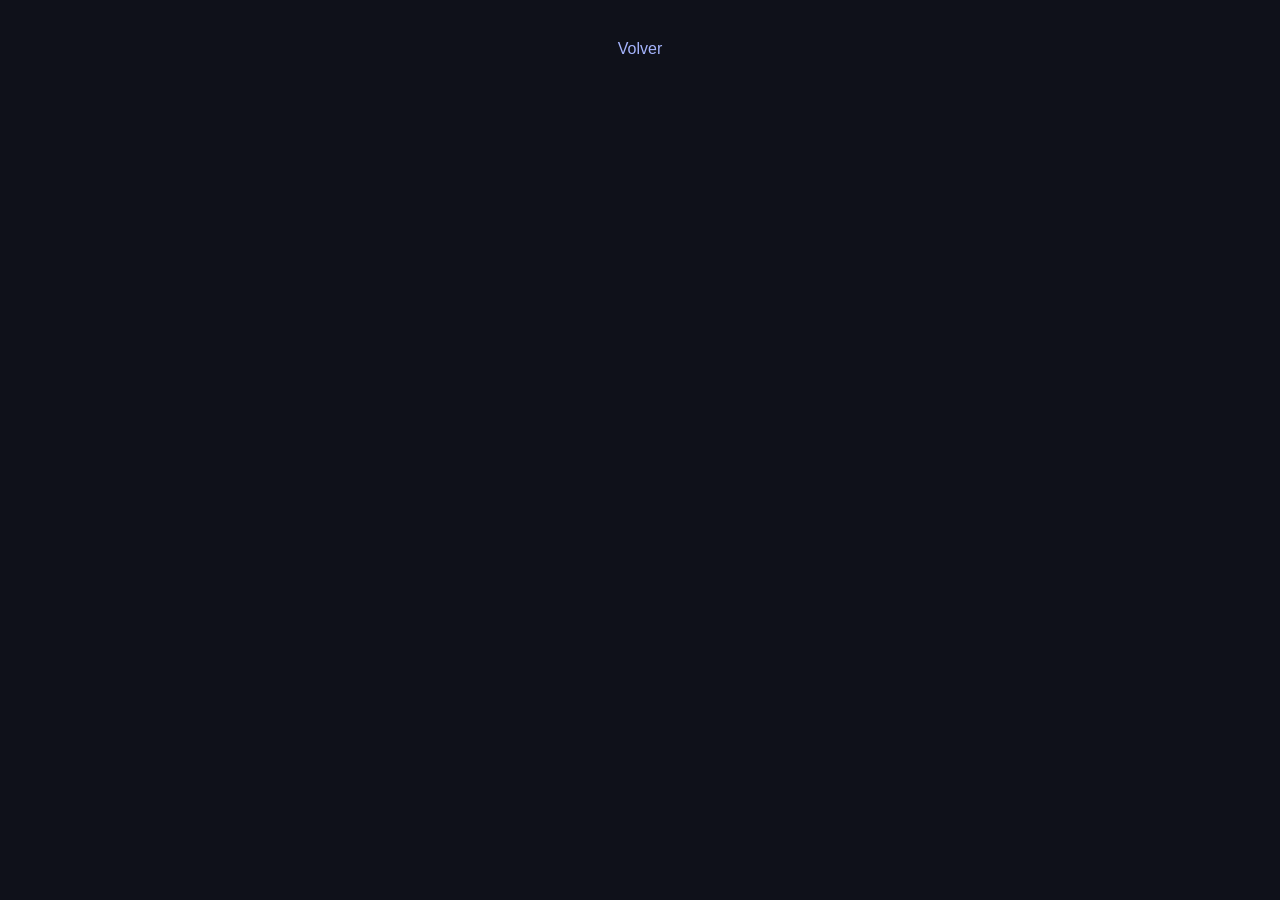
==== detail.html @ de8cb3d2 "Conntiene quiz e informacion sacada de la api de pokemon" ====
<!DOCTYPE html>
<html lang="en">
<head>
  <meta charset="UTF-8" />
  <meta name="viewport" content="width=device-width, initial-scale=1.0" />
  <title>Pokemon Detail</title>
  <link rel="stylesheet" href="styles.css" />
</head>
<body>
  <a href="index.html" class="back-link">Volver</a>
  <div id="detail-container" class="detail-layout"></div>
  <div id="evolutions" class="evolutions-section" style="margin-top: 20px; display:none;">
    <h3>Evoluciones</h3>
    <div id="evolutions-container" class="evolutions-container"></div>
  </div>
  <script src="detail.js"></script>
</body>
</html>
---- styles.css ----
/* Theme: dark mode styles for Pokemon UI */

body {
  font-family: Arial, sans-serif;
  text-align: center;
  background-color: #0f111a;
  color: #e6e6e6;
  padding: 20px;
}

h1 {
  color: #a78bfa;
}

button {
  padding: 12px 22px;
  font-size: 16px;
  border-radius: 10px;
  border: none;
  cursor: pointer;
  color: white;
  background: linear-gradient(135deg, #4f46e5 0%, #06b6d4 100%);
  box-shadow: 0 6px 14px rgba(0,0,0,0.25);
}

button:hover {
  filter: brightness(0.95);
}

.controls { margin: 8px 0; }
.count-input { width: 60px; }

#pokemon-container {
  display: flex;
  flex-wrap: wrap;
  justify-content: center;
  gap: 20px;
  margin-top: 20px;
}

.pokemon-card {
  background-color: #1b1f2a;
  color: #e5e7eb;
  padding: 16px;
  border-radius: 12px;
  border: 1px solid #2a2f4a;
  box-shadow: 0 6px 16px rgba(0,0,0,0.4);
  width: 150px;
}
.pokemon-card img {
  width: 100px;
  height: 100px;
}
.pokemon-card p {
  font-size: 18px;
  font-weight: bold;
  text-transform: capitalize;
  margin: 10px 0 0 0;
}

/* Type badges styling */
.type-badge {
  display: inline-block;
  padding: 2px 6px;
  border-radius: 6px;
  font-size: 12px;
  color: white;
  margin-right: 6px;
  text-transform: capitalize;
}
.type-normal { background: #A8A77A; }
.type-fire { background: #EE8130; }
.type-water { background: #6390F0; }
.type-electric { background: #F7D02C; color: #000; }
.type-grass { background: #7AC74C; }
.type-ice { background: #96D9D6; color: #000; }
.type-fighting { background: #C22E28; }
.type-poison { background: #A33EA1; }
.type-ground { background: #E2BF65; color: #000; }
.type-flying { background: #A98FF3; }
.type-psychic { background: #F95587; }
.type-bug { background: #A6B91A; }
.type-rock { background: #B6A136; }
.type-ghost { background: #735797; }
.type-dragon { background: #6F35FC; }
.type-dark { background: #705746; }
.type-steel { background: #B7B7CE; color: #000; }
.type-fairy { background: #D685AD; }

/* Detail page layout enhancements */
.detail-layout {
  display: flex;
  gap: 20px;
  align-items: flex-start;
  padding: 12px 4px;
}
.detail-image {
  max-width: 420px;
}
.evolutions-section { margin-top: 20px; }
.evolutions-container { display: flex; gap: 10px; padding: 8px; overflow-x: auto; }
.back-link { display: inline-block; margin: 12px 0; color: #a5b4fc; text-decoration: none; }
.back-link:hover { text-decoration: underline; }

/* Quiz styles (MVP) */
.quiz-container { display: flex; flex-direction: column; align-items: center; gap: 16px; margin: 20px auto; }
.quiz-image img { width: 260px; height: 260px; object-fit: contain; }
.quiz-options { display: grid; grid-template-columns: repeat(2, 1fr); gap: 12px; width: min(520px, 90%); }
.quiz-option { padding: 12px; border-radius: 8px; background: #2a2f4a; color: #fff; border: 1px solid #3f4a7a; cursor: pointer; }
.quiz-option:hover { filter: brightness(1.05); }
.quiz-next { margin: 0 auto; }
.quiz-score { margin-top: 8px; font-size: 16px; color: #e5e7eb; }
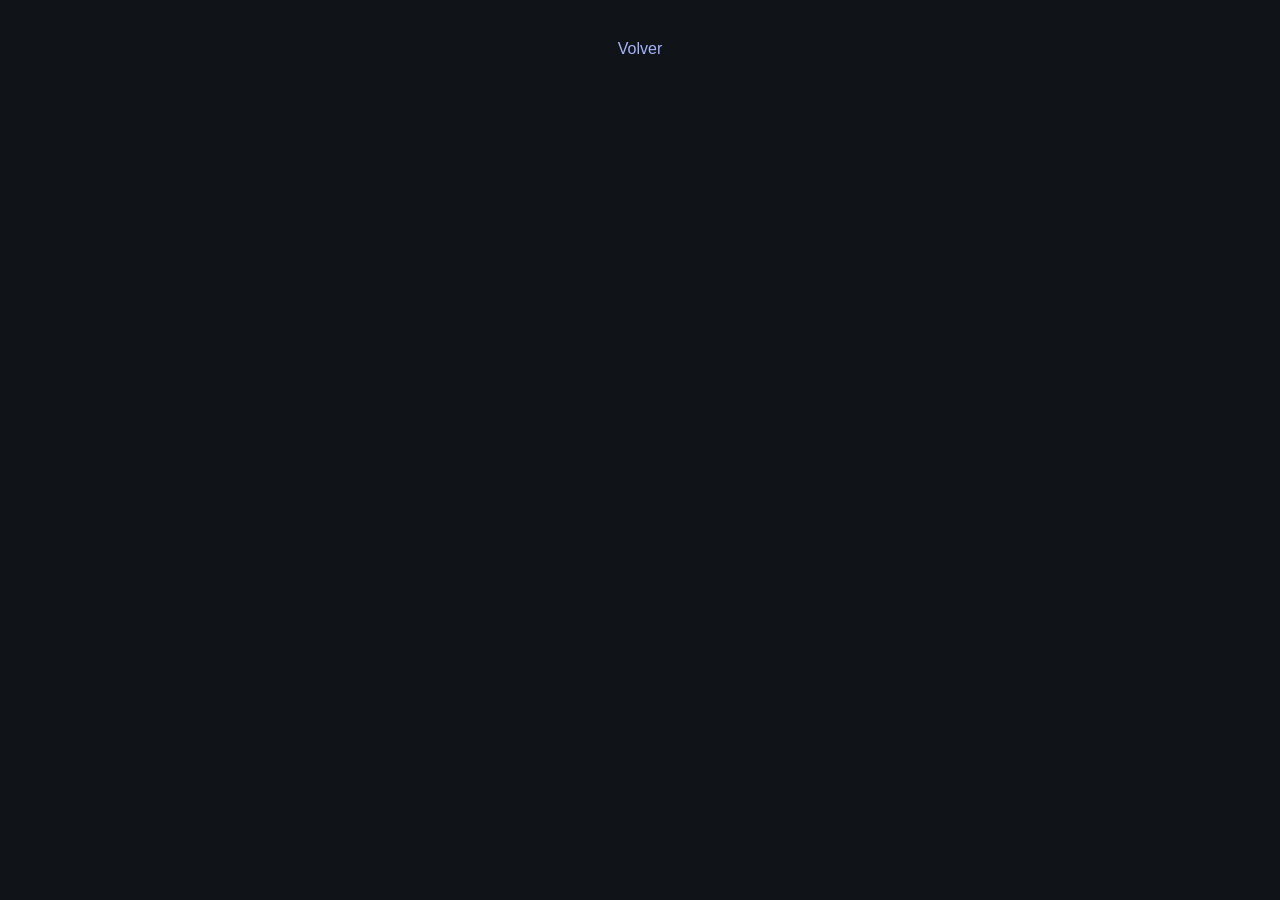
==== commit c987228b: "Agregado la nueva version con base de datos Se agrego lo nece4sario para subir la base de datos" ====
--- a/detail.html
+++ b/detail.html
@@ -1,9 +1,9 @@
 <!DOCTYPE html>
-<html lang="en">
+<html lang="es">
 <head>
   <meta charset="UTF-8" />
   <meta name="viewport" content="width=device-width, initial-scale=1.0" />
-  <title>Pokemon Detail</title>
+  <title>Detalle Pokémon</title>
   <link rel="stylesheet" href="styles.css" />
 </head>
 <body>
--- a/styles.css
+++ b/styles.css
@@ -3,32 +3,37 @@
 body {
   font-family: Arial, sans-serif;
   text-align: center;
-  background-color: #0f111a;
+  background-color: #101418;
   color: #e6e6e6;
   padding: 20px;
 }
 
 h1 {
-  color: #a78bfa;
+  color: #facc15;
 }
 
 button {
   padding: 12px 22px;
   font-size: 16px;
-  border-radius: 10px;
+  border-radius: 8px;
   border: none;
   cursor: pointer;
   color: white;
-  background: linear-gradient(135deg, #4f46e5 0%, #06b6d4 100%);
-  box-shadow: 0 6px 14px rgba(0,0,0,0.25);
+  background: #2563eb;
+  box-shadow: 0 6px 14px rgba(0, 0, 0, 0.25);
 }
 
 button:hover {
   filter: brightness(0.95);
 }
 
-.controls { margin: 8px 0; }
-.count-input { width: 60px; }
+.controls {
+  margin: 8px 0;
+}
+
+.count-input {
+  width: 60px;
+}
 
 #pokemon-container {
   display: flex;
@@ -39,18 +44,20 @@
 }
 
 .pokemon-card {
-  background-color: #1b1f2a;
+  background-color: #18212b;
   color: #e5e7eb;
   padding: 16px;
-  border-radius: 12px;
-  border: 1px solid #2a2f4a;
-  box-shadow: 0 6px 16px rgba(0,0,0,0.4);
+  border-radius: 8px;
+  border: 1px solid #293545;
+  box-shadow: 0 6px 16px rgba(0, 0, 0, 0.4);
   width: 150px;
 }
+
 .pokemon-card img {
   width: 100px;
   height: 100px;
 }
+
 .pokemon-card p {
   font-size: 18px;
   font-weight: bold;
@@ -68,24 +75,82 @@
   margin-right: 6px;
   text-transform: capitalize;
 }
-.type-normal { background: #A8A77A; }
-.type-fire { background: #EE8130; }
-.type-water { background: #6390F0; }
-.type-electric { background: #F7D02C; color: #000; }
-.type-grass { background: #7AC74C; }
-.type-ice { background: #96D9D6; color: #000; }
-.type-fighting { background: #C22E28; }
-.type-poison { background: #A33EA1; }
-.type-ground { background: #E2BF65; color: #000; }
-.type-flying { background: #A98FF3; }
-.type-psychic { background: #F95587; }
-.type-bug { background: #A6B91A; }
-.type-rock { background: #B6A136; }
-.type-ghost { background: #735797; }
-.type-dragon { background: #6F35FC; }
-.type-dark { background: #705746; }
-.type-steel { background: #B7B7CE; color: #000; }
-.type-fairy { background: #D685AD; }
+
+.type-normal {
+  background: #A8A77A;
+}
+
+.type-fire {
+  background: #EE8130;
+}
+
+.type-water {
+  background: #6390F0;
+}
+
+.type-electric {
+  background: #F7D02C;
+  color: #000;
+}
+
+.type-grass {
+  background: #7AC74C;
+}
+
+.type-ice {
+  background: #96D9D6;
+  color: #000;
+}
+
+.type-fighting {
+  background: #C22E28;
+}
+
+.type-poison {
+  background: #A33EA1;
+}
+
+.type-ground {
+  background: #E2BF65;
+  color: #000;
+}
+
+.type-flying {
+  background: #A98FF3;
+}
+
+.type-psychic {
+  background: #F95587;
+}
+
+.type-bug {
+  background: #A6B91A;
+}
+
+.type-rock {
+  background: #B6A136;
+}
+
+.type-ghost {
+  background: #735797;
+}
+
+.type-dragon {
+  background: #6F35FC;
+}
+
+.type-dark {
+  background: #705746;
+}
+
+.type-steel {
+  background: #B7B7CE;
+  color: #000;
+}
+
+.type-fairy {
+  background: #D685AD;
+}
 
 /* Detail page layout enhancements */
 .detail-layout {
@@ -94,19 +159,194 @@
   align-items: flex-start;
   padding: 12px 4px;
 }
+
 .detail-image {
   max-width: 420px;
 }
-.evolutions-section { margin-top: 20px; }
-.evolutions-container { display: flex; gap: 10px; padding: 8px; overflow-x: auto; }
-.back-link { display: inline-block; margin: 12px 0; color: #a5b4fc; text-decoration: none; }
-.back-link:hover { text-decoration: underline; }
+
+.evolutions-section {
+  margin-top: 20px;
+}
+
+.evolutions-container {
+  display: flex;
+  gap: 10px;
+  padding: 8px;
+  overflow-x: auto;
+}
+
+.back-link {
+  display: inline-block;
+  margin: 12px 0;
+  color: #a5b4fc;
+  text-decoration: none;
+}
+
+.back-link:hover {
+  text-decoration: underline;
+}
 
 /* Quiz styles (MVP) */
-.quiz-container { display: flex; flex-direction: column; align-items: center; gap: 16px; margin: 20px auto; }
-.quiz-image img { width: 260px; height: 260px; object-fit: contain; }
-.quiz-options { display: grid; grid-template-columns: repeat(2, 1fr); gap: 12px; width: min(520px, 90%); }
-.quiz-option { padding: 12px; border-radius: 8px; background: #2a2f4a; color: #fff; border: 1px solid #3f4a7a; cursor: pointer; }
-.quiz-option:hover { filter: brightness(1.05); }
-.quiz-next { margin: 0 auto; }
-.quiz-score { margin-top: 8px; font-size: 16px; color: #e5e7eb; }
+.quiz-container {
+  display: flex;
+  flex-direction: column;
+  align-items: center;
+  gap: 16px;
+  margin: 20px auto;
+}
+
+.quiz-image img {
+  width: 260px;
+  height: 260px;
+  object-fit: contain;
+}
+
+.quiz-options {
+  display: grid;
+  grid-template-columns: repeat(2, 1fr);
+  gap: 12px;
+  width: min(520px, 90%);
+}
+
+.quiz-option {
+  padding: 12px;
+  border-radius: 8px;
+  background: #243241;
+  color: #fff;
+  border: 1px solid #33465c;
+  cursor: pointer;
+  text-transform: capitalize;
+}
+
+.quiz-option:hover {
+  filter: brightness(1.05);
+}
+
+.quiz-option.is-correct {
+  background: #15803d;
+  border-color: #22c55e;
+}
+
+.quiz-option.is-wrong {
+  background: #b91c1c;
+  border-color: #ef4444;
+}
+
+.quiz-next {
+  margin: 0 auto;
+}
+
+.quiz-score {
+  margin-top: 8px;
+  font-size: 16px;
+  color: #e5e7eb;
+}
+
+.score-panel,
+.report-card {
+  width: min(900px, 100%);
+  margin: 16px auto;
+  background: #18212b;
+  border: 1px solid #293545;
+  border-radius: 8px;
+  padding: 16px;
+  box-sizing: border-box;
+}
+
+.score-panel label {
+  display: block;
+  margin-bottom: 8px;
+  color: #cbd5e1;
+  font-weight: 700;
+  text-align: left;
+}
+
+.score-actions,
+.report-card-header {
+  display: flex;
+  gap: 10px;
+  align-items: center;
+  justify-content: space-between;
+}
+
+select {
+  min-height: 42px;
+  flex: 1;
+  padding: 0 12px;
+  color: #e6e6e6;
+  background: #101820;
+  border: 1px solid #33465c;
+  border-radius: 8px;
+}
+
+.save-status {
+  min-height: 22px;
+  margin: 10px 0 0;
+  color: #86efac;
+  text-align: left;
+}
+
+.save-status.is-error {
+  color: #fca5a5;
+}
+
+.reports-grid {
+  display: grid;
+  grid-template-columns: repeat(2, minmax(0, 1fr));
+  gap: 16px;
+  width: min(1100px, 100%);
+  margin: 24px auto 8px;
+}
+
+.report-card {
+  width: 100%;
+  margin: 0;
+}
+
+.report-card h2 {
+  margin: 0;
+  color: #f8fafc;
+  font-size: 20px;
+  text-align: left;
+}
+
+.table-wrap {
+  margin-top: 14px;
+  overflow-x: auto;
+}
+
+.report-table {
+  width: 100%;
+  border-collapse: collapse;
+  text-align: left;
+  font-size: 14px;
+}
+
+.report-table th,
+.report-table td {
+  padding: 10px;
+  border-bottom: 1px solid #293545;
+  white-space: nowrap;
+}
+
+.report-table th {
+  color: #facc15;
+  font-weight: 700;
+}
+
+@media (max-width: 760px) {
+  .reports-grid {
+    grid-template-columns: 1fr;
+  }
+
+  .score-actions,
+  .report-card-header {
+    align-items: stretch;
+    flex-direction: column;
+  }
+
+  button,
+  select {
+    width: 100%;
+  }
+}
